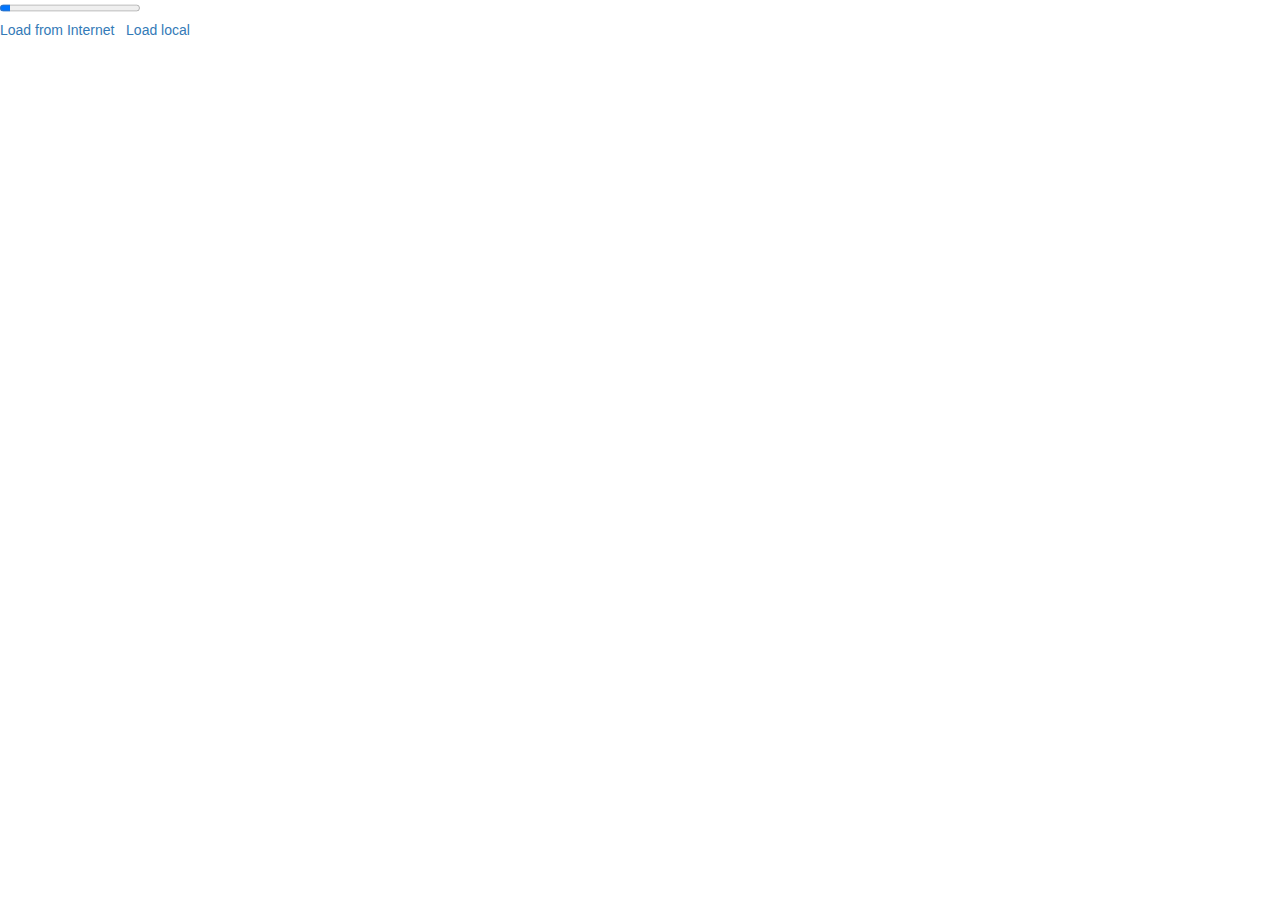
==== index.html @ ea3ad73c "First commit" ====
<!DOCTYPE html>
<html>
<head>
    <meta charset=utf8>
    <title>ECR App</title>
    <meta name="viewport" content="width=device-width, initial-scale=1.0">
</head>
<body>
<progress id="ld"></progress>
<div id="lnb">
    <a href="index1.html">Load from Internet</a>&nbsp;&nbsp;
    <a href="index2.html">Load local</a>
</div>
<div id="logPlace"></div>
<div id="content" class="container"></div>
<div id="modalDialog" class="modal fade" tabindex="-1" role="dialog" aria-labelledby="dialogLabel" aria-hidden="true">
    <div class="modal-dialog">
        <div class="modal-content">
            <div class="modal-header">
                <button type="button" class="close" data-dismiss="modal" aria-hidden="true">&times;</button>
                <h4 id="dialogLabel" class="modal-title"></h4>
            </div>
            <div class="modal-body">
            </div>
            <div class="modal-footer">
            </div>
        </div>
    </div>
</div>

<script type="text/javascript">
    var pbar = document.getElementById('ld');
    var lnkbar = document.getElementById('lnb');
    var resources = [
        [0, "/css/bootstrap.css", "//cdnjs.cloudflare.com/ajax/libs/twitter-bootstrap/3.3.4/css/bootstrap.min.css", 0],
        [0, "tmpl.html", "", 0],
        [0, "/js/jquery.js", "https://code.jquery.com/jquery-2.1.3.min.js", '$'],
        [0, "/js/sprintf.js", "//cdnjs.cloudflare.com/ajax/libs/sprintf/1.0.2/sprintf.min.js", 'sprintf'],
        [0, "/js/bootstrap.js", "//cdnjs.cloudflare.com/ajax/libs/twitter-bootstrap/3.3.4/js/bootstrap.min.js"],
        [0, "/js/underscore.js", "//cdnjs.cloudflare.com/ajax/libs/underscore.js/1.8.3/underscore-min.js", '_'],
        [0, "/js/backbone.js", "//cdnjs.cloudflare.com/ajax/libs/backbone.js/1.1.2/backbone-min.js", 'Backbone'],
        [0, "/js/backgrid.js", "//cdnjs.cloudflare.com/ajax/libs/backgrid.js/0.3.5/backgrid.min.js", 'Backgrid'],
        [0, "/js/backgrid-select-all.js", ""],
        [0, "/css/backgrid.css", "//cdnjs.cloudflare.com/ajax/libs/backgrid.js/0.3.5/backgrid.min.css", 0],
        [0, "/css/backgrid-select-all.css", "", 0],
        [0, "/js/main.js", "", 'appStart'],
        [0, "/css/main.css", "", 0],
        [0, "/css/bootstrap-theme.css", "//cdnjs.cloudflare.com/ajax/libs/twitter-bootstrap/3.3.4/css/bootstrap-theme.min.css", 0],
    ];

    function loadResource() {
        var alldone = true;
        for (var res in resources) {
            res = resources[res];
            if (res[0] == 0) {
                res[0] = 2;
                loaderResult(res);
                return;
            }
            if (res[0] != 3) alldone = false;
        }
        if (alldone) {
            pbar.parentNode.removeChild(pbar);
            delete pbar;
            lnkbar.parentNode.removeChild(lnkbar);
            delete lnkbar;
            $(function () {
                appStart();
            });
        }
    }

    function appendElement(el, add) {
        return el.appendChild(document.createElement(add));
    }
    function extend(o, p) {
        for (prop in p) o[prop] = p[prop];
        return o;
    }

    function onErrorResult(n, res) {
        return function () {
            n.parentNode.removeChild(n);
            //console.log('resource', res[1],'error');
            loaderResult(res);
        };
    }

    function onLoadResult(n, res) {
        return function () {
            if (res[3] && !(res[3] in window)) {
                onErrorResult(n, res)();
                return;
            }
            res[0] = 3;
            pbar.value++;
            //console.log('resource', res[1],'loaded');
            loadResource();
        };
    }

    function loaderResult(res) {
        var noCacheLabel = '?' + new Date().getTime();
        if (!res[2]) res[0] = 1;
        if (res[1].indexOf('js') == 1) { //js file
            var j = appendElement(document.body, 'script');
            extend(j, {
                type:   "text/javascript",
                onload: onLoadResult(j, res), onerror: onErrorResult(j, res), src: res[res[0]] + noCacheLabel
            });
        } else if (res[1].indexOf('css') == 1) { // css file
            var cs = appendElement(document.head, 'link');
            extend(cs, {
                rel:    "stylesheet", type: "text/css", media: "screen",
                onload: onLoadResult(cs, res), onerror: onErrorResult(cs, res), href: res[res[0]] + noCacheLabel
            });
        } else { //html file
            var impPlace           = appendElement(document.body, 'div');
            var xhr                = new XMLHttpRequest();
            xhr.onreadystatechange = function () {
                if (xhr.readyState == 4) {
                    if (xhr.status != 200) {
                        onErrorResult(impPlace, res)();
                    } else {
                        impPlace.innerHTML = xhr.responseText;
                        onLoadResult(impPlace, res)();
                    }
                }
            };
            xhr.open("GET", res[res[0]]);
            xhr.send(null);
        }
        res[0] = 1;
    }

    pbar.max = resources.length;
    loadResource();
</script>
</body>
</html>
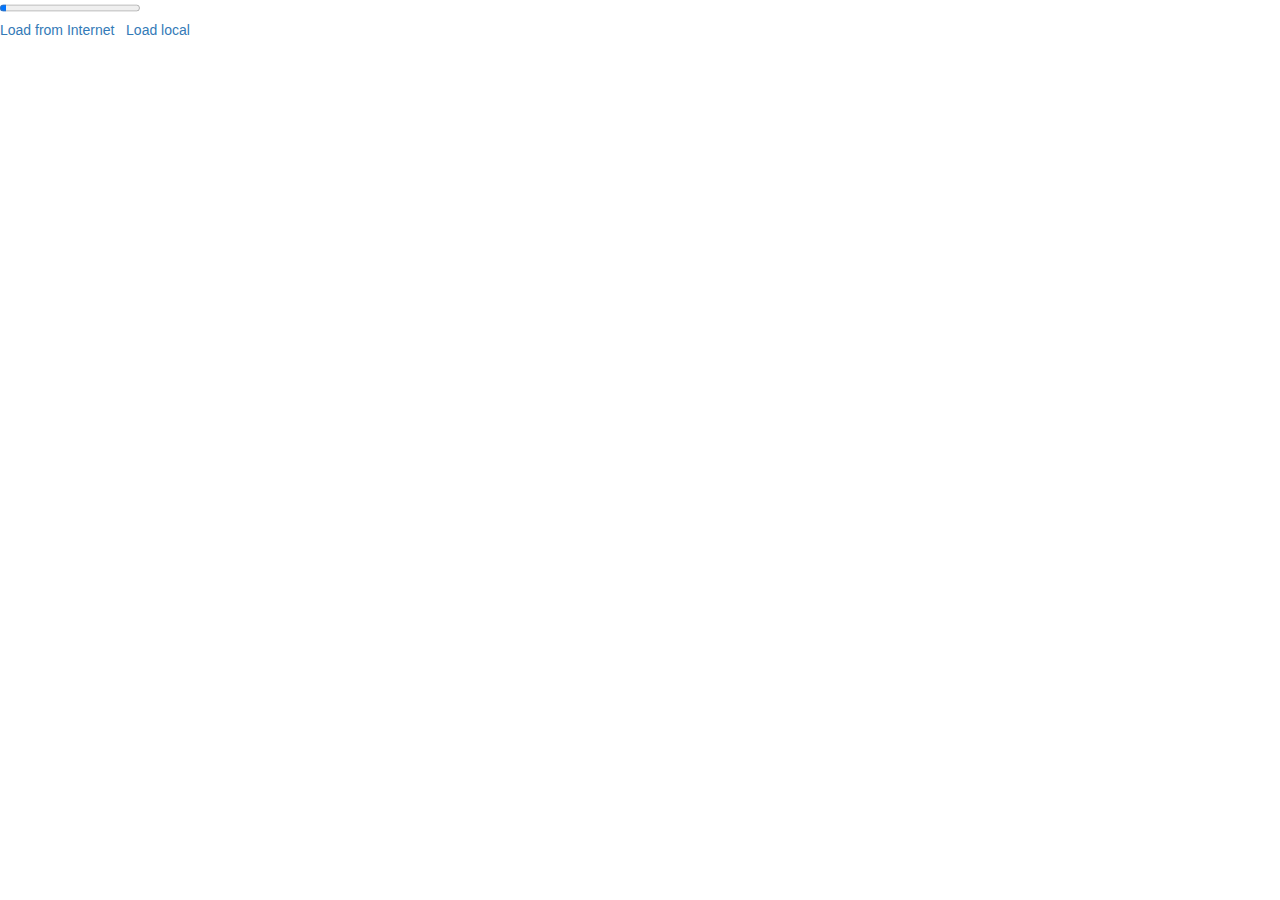
==== commit 90653b84: "Add the backup functionality and change fixal logic" ====
--- a/index.html
+++ b/index.html
@@ -32,20 +32,27 @@
     var pbar = document.getElementById('ld');
     var lnkbar = document.getElementById('lnb');
     var resources = [
-        [0, "/css/bootstrap.css", "//cdnjs.cloudflare.com/ajax/libs/twitter-bootstrap/3.3.4/css/bootstrap.min.css", 0],
+        [0, "/css/bootstrap.css", "//cdnjs.cloudflare.com/ajax/libs/twitter-bootstrap/3.3.4/css/bootstrap.min.css", 0, 1],
         [0, "tmpl.html", "", 0],
-        [0, "/js/jquery.js", "https://code.jquery.com/jquery-2.1.3.min.js", '$'],
-        [0, "/js/sprintf.js", "//cdnjs.cloudflare.com/ajax/libs/sprintf/1.0.2/sprintf.min.js", 'sprintf'],
-        [0, "/js/bootstrap.js", "//cdnjs.cloudflare.com/ajax/libs/twitter-bootstrap/3.3.4/js/bootstrap.min.js"],
-        [0, "/js/underscore.js", "//cdnjs.cloudflare.com/ajax/libs/underscore.js/1.8.3/underscore-min.js", '_'],
-        [0, "/js/backbone.js", "//cdnjs.cloudflare.com/ajax/libs/backbone.js/1.1.2/backbone-min.js", 'Backbone'],
-        [0, "/js/backgrid.js", "//cdnjs.cloudflare.com/ajax/libs/backgrid.js/0.3.5/backgrid.min.js", 'Backgrid'],
-        [0, "/js/backgrid-select-all.js", ""],
-        [0, "/css/backgrid.css", "//cdnjs.cloudflare.com/ajax/libs/backgrid.js/0.3.5/backgrid.min.css", 0],
-        [0, "/css/backgrid-select-all.css", "", 0],
+        [0, "/js/jquery.js", "https://code.jquery.com/jquery-2.1.3.min.js", '$', 1],
+        [0, "/js/sprintf.js", "//cdnjs.cloudflare.com/ajax/libs/sprintf/1.0.2/sprintf.min.js", 'sprintf', 1],
+        [0, "/js/bootstrap.js", "//cdnjs.cloudflare.com/ajax/libs/twitter-bootstrap/3.3.4/js/bootstrap.min.js", 0, 1],
+        [0, "/js/underscore.js", "//cdnjs.cloudflare.com/ajax/libs/underscore.js/1.8.3/underscore-min.js", '_', 1],
+        [0, "/js/backbone.js", "//cdnjs.cloudflare.com/ajax/libs/backbone.js/1.1.2/backbone-min.js", 'Backbone', 1],
+        [0, "/js/backgrid.js", "//cdnjs.cloudflare.com/ajax/libs/backgrid.js/0.3.5/backgrid.min.js", 'Backgrid', 1],
+        [0, "/js/backgrid-select-all.js", "", 0, 1],
+        [0, "/js/backgrid-paginator.min.js", "/js/backgrid-paginator.min.js", 0, 1],
+        [0, "/js/backbone-pageable.min.js", "/js/backbone-pageable.min.js", 0, 1],
+        [0, "/js/jszip.min.js", "/js/jszip.min.js", 0, 1],
+        [0, "/js/FileSaver.min.js", "/js/FileSaver.min.js", 0, 1],
+        [0, "/js/papaparse.min.js", "/js/papaparse.min.js", 0, 1],
+        [0, "/css/backgrid.css", "//cdnjs.cloudflare.com/ajax/libs/backgrid.js/0.3.5/backgrid.min.css", 0, 1],
+        [0, "/css/backgrid-paginator.min.css", "/css/backgrid-paginator.min.css", 0, 1],
+        [0, "/css/backgrid-select-all.css", "", 0, 1],
+        [0, "/js/backup.js", "", 0],
         [0, "/js/main.js", "", 'appStart'],
         [0, "/css/main.css", "", 0],
-        [0, "/css/bootstrap-theme.css", "//cdnjs.cloudflare.com/ajax/libs/twitter-bootstrap/3.3.4/css/bootstrap-theme.min.css", 0],
+        [0, "/css/bootstrap-theme.css", "//cdnjs.cloudflare.com/ajax/libs/twitter-bootstrap/3.3.4/css/bootstrap-theme.min.css", 0, 1],
     ];
 
     function loadResource() {
@@ -100,7 +107,7 @@
     }
 
     function loaderResult(res) {
-        var noCacheLabel = '?' + new Date().getTime();
+        var noCacheLabel = res[4] ? '' : '?' + new Date().getTime();
         if (!res[2]) res[0] = 1;
         if (res[1].indexOf('js') == 1) { //js file
             var j = appendElement(document.body, 'script');
